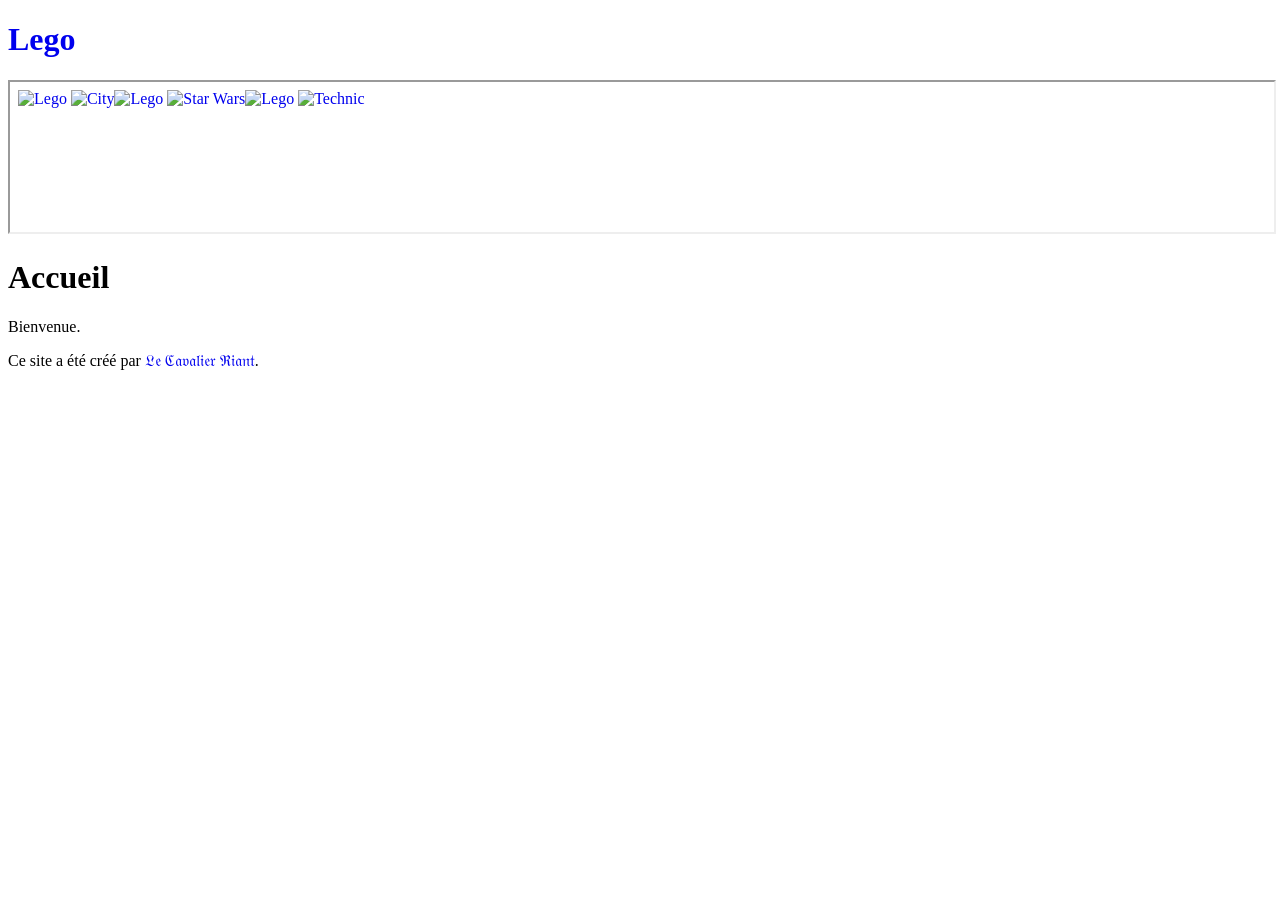
==== index.html @ daa125cd "Create index.html" ====
<!doctype html>
<html lang = "en">
<head>
	<title>Accueil</title>
	<link rel = "icon" href = "https://assets.lego.com/logos/v4.5.0/brand-lego.svg">
	<link rel = "stylesheet" href = "../lecavalierriant/lecavalierriant.css">
	<link rel = "stylesheet" href = "lego.css">
</head>
<body>

<header><h1><a href = "lego.html">Lego</a></h1></header>
<iframe src = "lego.html"></iframe>

<h1>Accueil</h1>

<p>Bienvenue.</p>
<p>Ce site a été créé par <a href = "https://www.instagram.com/lecavalierriant/">𝔏𝔢 ℭ𝔞𝔳𝔞𝔩𝔦𝔢𝔯 ℜ𝔦𝔞𝔫𝔱</a>.</p>

</body>
</html>
---- lego.css ----
* {font-family: bahnschrift;}

a {text-decoration: none;}

body {background-image: url(background.png);}

iframe {width: 100%;}

img {height: 75px;}
table img {height: 100%;}
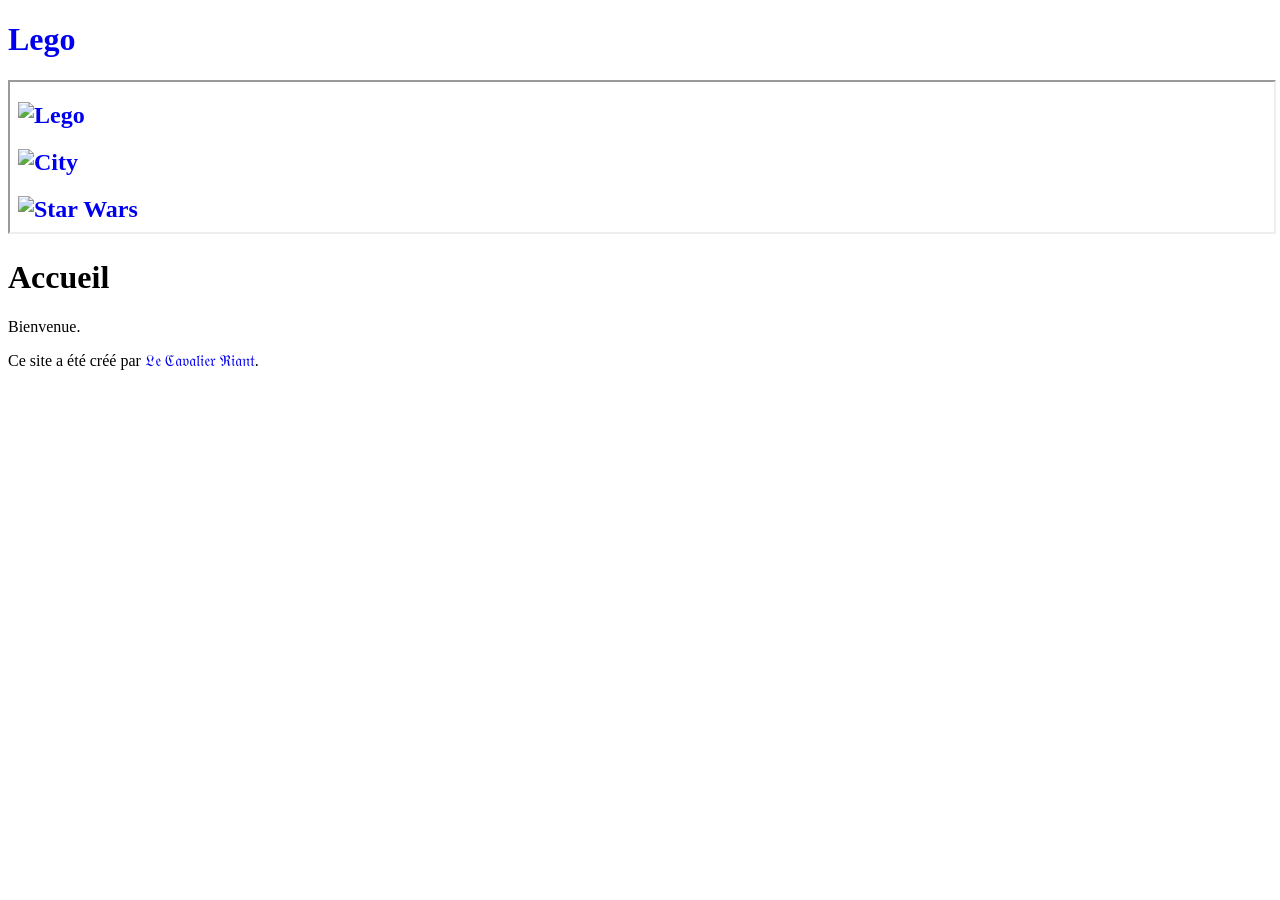
==== commit ce28e089: "Update index.html" ====
--- a/index.html
+++ b/index.html
@@ -1,7 +1,7 @@
 <!doctype html>
 <html lang = "en">
 <head>
-	<title>Accueil</title>
+	<title>Lego</title>
 	<link rel = "icon" href = "https://assets.lego.com/logos/v4.5.0/brand-lego.svg">
 	<link rel = "stylesheet" href = "../lecavalierriant/lecavalierriant.css">
 	<link rel = "stylesheet" href = "lego.css">
